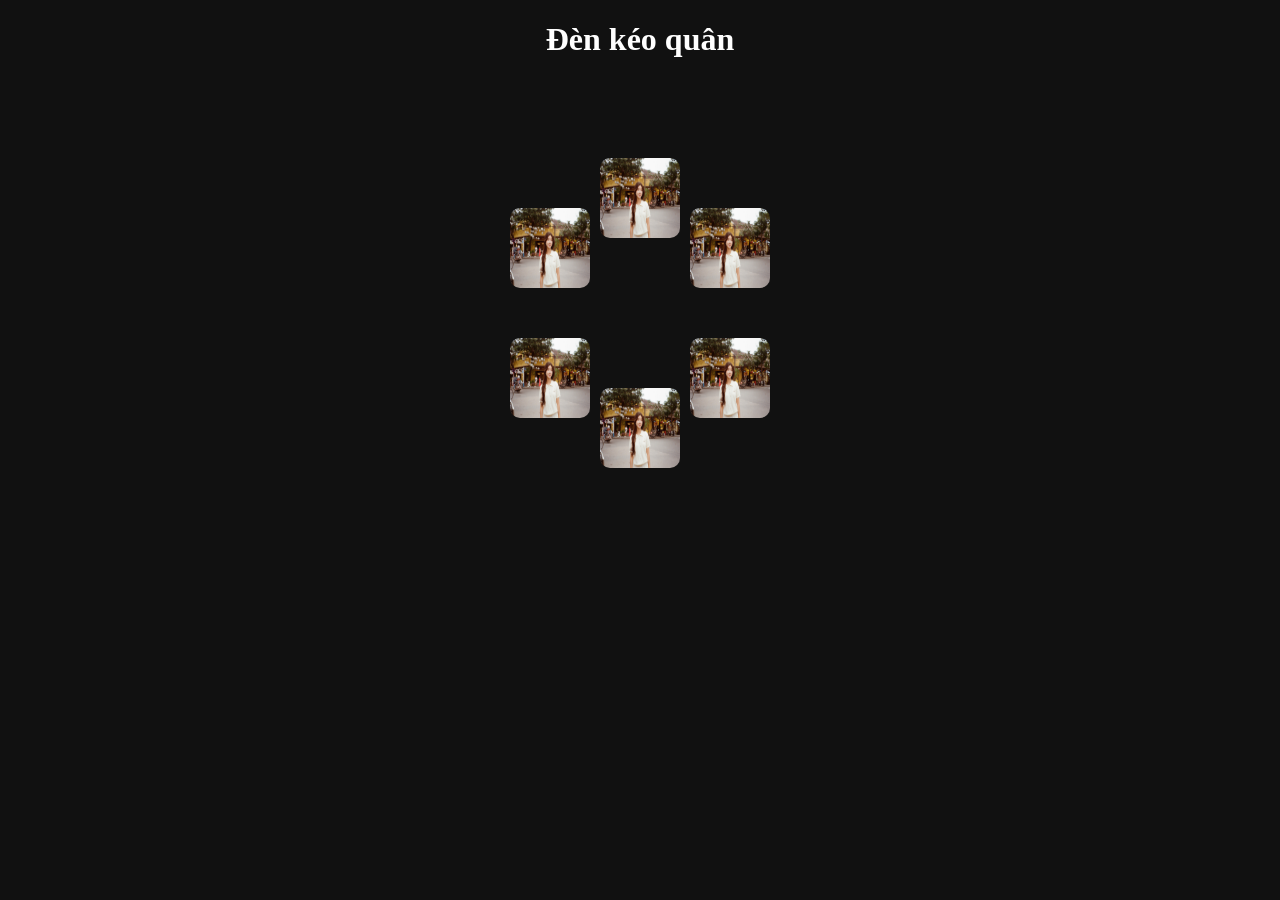
==== denkeoquan.html @ 7edba962 "Create denkeoquan.html" ====
<!DOCTYPE html>
<html lang="vi">
<head>
<meta charset="UTF-8">
<title>Đèn kéo quân</title>

<style>
body {
    text-align: center;
    background: #111;
    color: white;
}

.container {
    position: relative;
    width: 300px;
    height: 300px;
    margin: 100px auto;
}

.item {
    position: absolute;
    width: 80px;
    height: 80px;
    border-radius: 10px;
}

.container {
    animation: quay 5s linear infinite;
}

@keyframes quay {
    from { transform: rotate(0deg); }
    to { transform: rotate(360deg); }
}
</style>
</head>

<body>

<h1>Đèn kéo quân</h1>

<div class="container" id="den">
    <img class="item" src="images/avatar.jpg" style="top:0; left:110px;">
    <img class="item" src="images/avatar.jpg" style="top:50px; left:200px;">
    <img class="item" src="images/avatar.jpg" style="top:180px; left:200px;">
    <img class="item" src="images/avatar.jpg" style="top:230px; left:110px;">
    <img class="item" src="images/avatar.jpg" style="top:180px; left:20px;">
    <img class="item" src="images/avatar.jpg" style="top:50px; left:20px;">
</div>

<script>
const den = document.getElementById("den");

den.addEventListener("mouseover", () => {
    den.style.animationPlayState = "paused";
});

den.addEventListener("mouseout", () => {
    den.style.animationPlayState = "running";
});
</script>

</body>
</html>
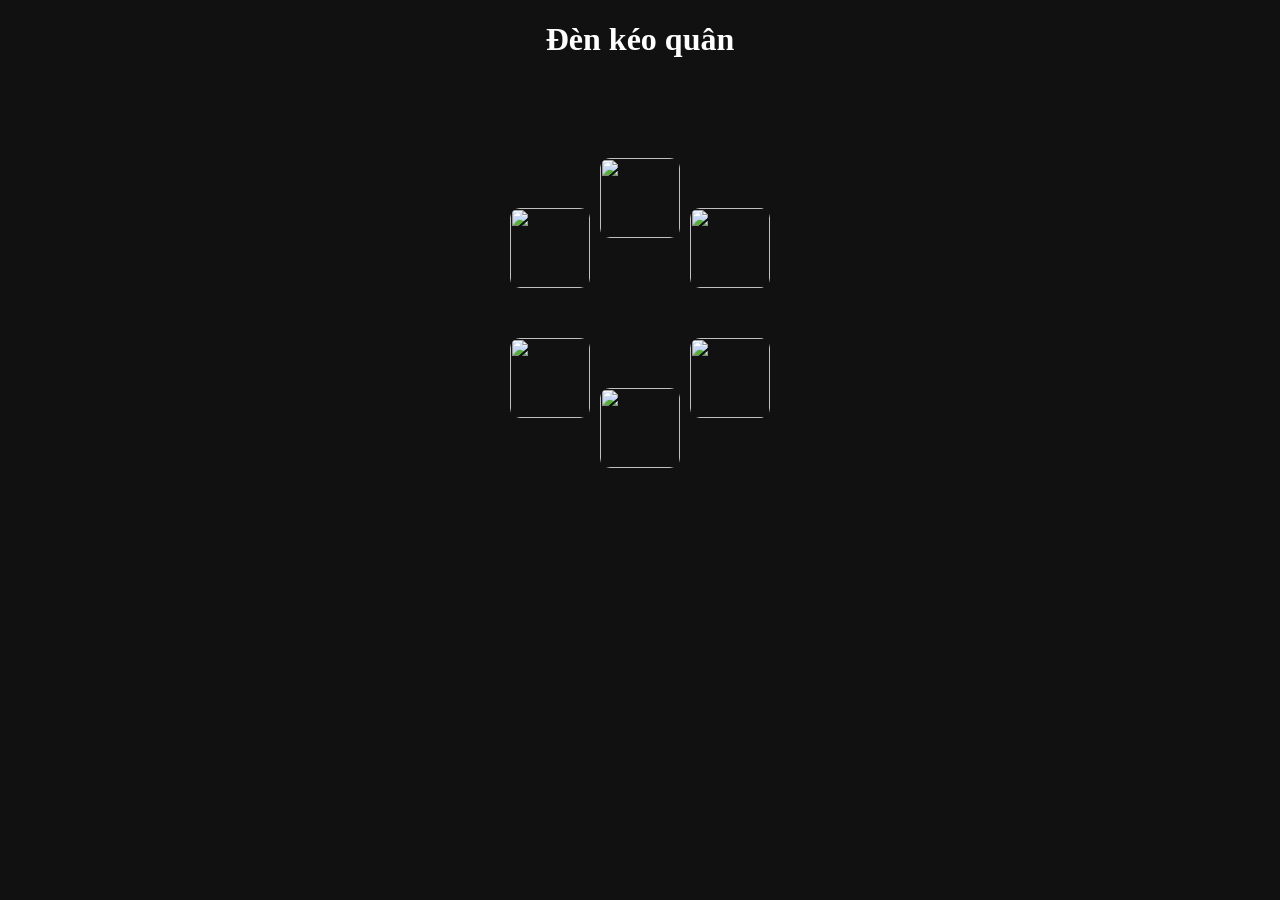
==== commit d4a5dd0a: "Update denkeoquan.html" ====
--- a/denkeoquan.html
+++ b/denkeoquan.html
@@ -41,12 +41,12 @@
 <h1>Đèn kéo quân</h1>
 
 <div class="container" id="den">
-    <img class="item" src="images/avatar.jpg" style="top:0; left:110px;">
-    <img class="item" src="images/avatar.jpg" style="top:50px; left:200px;">
-    <img class="item" src="images/avatar.jpg" style="top:180px; left:200px;">
-    <img class="item" src="images/avatar.jpg" style="top:230px; left:110px;">
-    <img class="item" src="images/avatar.jpg" style="top:180px; left:20px;">
-    <img class="item" src="images/avatar.jpg" style="top:50px; left:20px;">
+    <img class="item" src="https://encrypted-tbn0.gstatic.com/images?q=tbn:ANd9GcQqy_CFbEaorJdkM-7JySI_I0EGGqQu4C-WJw&s" style="top:0; left:110px;">
+    <img class="item" src="https://i.pinimg.com/1200x/4f/3b/4a/4f3b4a4218c0c087b6d79e7af7c062e3.jpg" style="top:50px; left:200px;">
+    <img class="item" src="https://i.pinimg.com/originals/ea/66/2f/ea662fe44e4b8671e42f82a81fdb9327.jpg" style="top:180px; left:200px;">
+    <img class="item" src="https://encrypted-tbn0.gstatic.com/images?q=tbn:ANd9GcQAUrxaJdepiLthMJoim9XwjAt5B-PqAHozIA&s" style="top:230px; left:110px;">
+    <img class="item" src="https://i.pinimg.com/236x/6f/18/a9/6f18a939d9abda045990660e77a10779.jpg" style="top:180px; left:20px;">
+    <img class="item" src="https://image.dienthoaivui.com.vn/x,webp,q90/https://dashboard.dienthoaivui.com.vn/uploads/dashboard/editor_upload/nen-trang-tron-23.jpg" style="top:50px; left:20px;">
 </div>
 
 <script>
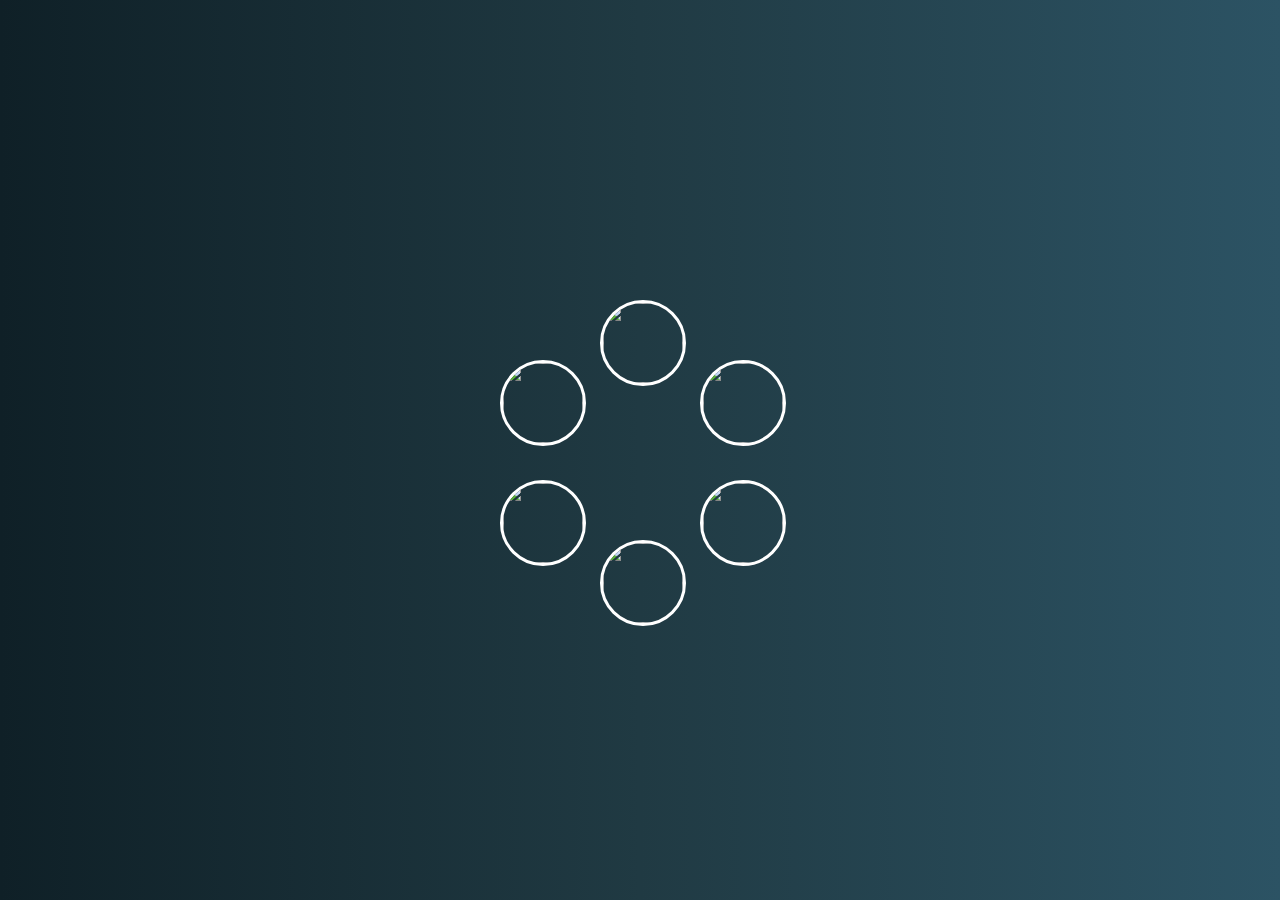
==== commit e03e54b0: "Update denkeoquan.html" ====
--- a/denkeoquan.html
+++ b/denkeoquan.html
@@ -6,30 +6,34 @@
 
 <style>
 body {
-    text-align: center;
-    background: #111;
-    color: white;
+    margin: 0;
+    background: linear-gradient(to right, #0f2027, #203a43, #2c5364);
+    display: flex;
+    justify-content: center;
+    align-items: center;
+    height: 100vh;
 }
 
+/* vòng tròn */
 .container {
     position: relative;
     width: 300px;
     height: 300px;
-    margin: 100px auto;
+    animation: rotate 8s linear infinite;
 }
 
+/* ảnh */
 .item {
     position: absolute;
     width: 80px;
     height: 80px;
-    border-radius: 10px;
+    border-radius: 50%;
+    object-fit: cover;
+    border: 3px solid white;
 }
 
-.container {
-    animation: quay 5s linear infinite;
-}
-
-@keyframes quay {
+/* quay */
+@keyframes rotate {
     from { transform: rotate(0deg); }
     to { transform: rotate(360deg); }
 }
@@ -38,15 +42,13 @@
 
 <body>
 
-<h1>Đèn kéo quân</h1>
-
 <div class="container" id="den">
-    <img class="item" src="https://encrypted-tbn0.gstatic.com/images?q=tbn:ANd9GcQqy_CFbEaorJdkM-7JySI_I0EGGqQu4C-WJw&s" style="top:0; left:110px;">
-    <img class="item" src="https://i.pinimg.com/1200x/4f/3b/4a/4f3b4a4218c0c087b6d79e7af7c062e3.jpg" style="top:50px; left:200px;">
-    <img class="item" src="https://i.pinimg.com/originals/ea/66/2f/ea662fe44e4b8671e42f82a81fdb9327.jpg" style="top:180px; left:200px;">
-    <img class="item" src="https://encrypted-tbn0.gstatic.com/images?q=tbn:ANd9GcQAUrxaJdepiLthMJoim9XwjAt5B-PqAHozIA&s" style="top:230px; left:110px;">
-    <img class="item" src="https://i.pinimg.com/236x/6f/18/a9/6f18a939d9abda045990660e77a10779.jpg" style="top:180px; left:20px;">
-    <img class="item" src="https://image.dienthoaivui.com.vn/x,webp,q90/https://dashboard.dienthoaivui.com.vn/uploads/dashboard/editor_upload/nen-trang-tron-23.jpg" style="top:50px; left:20px;">
+    <img class="item" src="https://picsum.photos/100?1" style="top:0; left:110px;">
+    <img class="item" src="https://picsum.photos/100?2" style="top:60px; left:210px;">
+    <img class="item" src="https://picsum.photos/100?3" style="top:180px; left:210px;">
+    <img class="item" src="https://picsum.photos/100?4" style="top:240px; left:110px;">
+    <img class="item" src="https://picsum.photos/100?5" style="top:180px; left:10px;">
+    <img class="item" src="https://picsum.photos/100?6" style="top:60px; left:10px;">
 </div>
 
 <script>
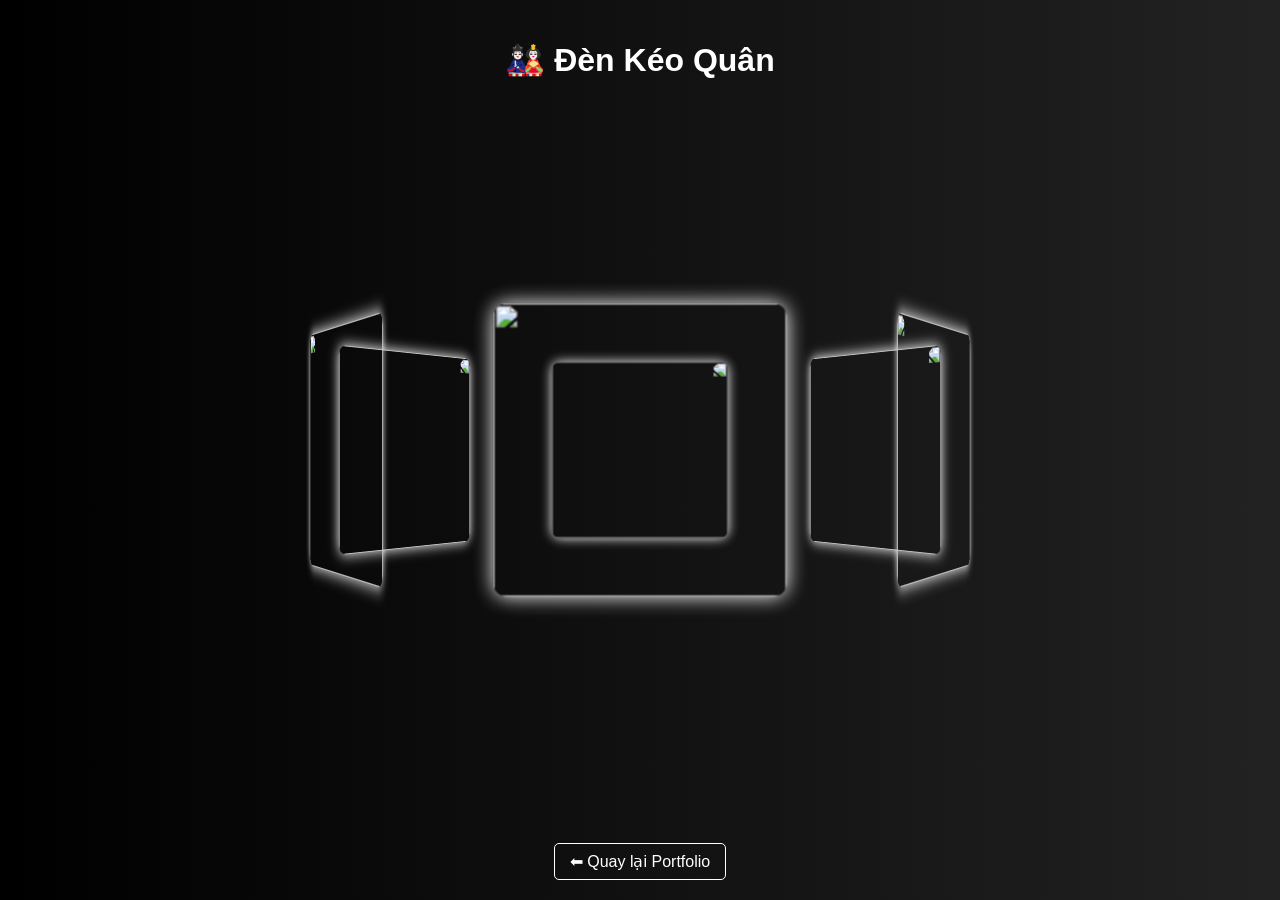
==== commit f8ad599e: "Update denkeoquan.html" ====
--- a/denkeoquan.html
+++ b/denkeoquan.html
@@ -1,66 +1,109 @@
 <!DOCTYPE html>
 <html lang="vi">
 <head>
-<meta charset="UTF-8">
-<title>Đèn kéo quân</title>
+  <meta charset="UTF-8">
+  <title>Đèn Kéo Quân</title>
 
-<style>
-body {
-    margin: 0;
-    background: linear-gradient(to right, #0f2027, #203a43, #2c5364);
-    display: flex;
-    justify-content: center;
-    align-items: center;
-    height: 100vh;
-}
+  <style>
+    body {
+      margin: 0;
+      background: linear-gradient(to right, #000, #222);
+      display: flex;
+      justify-content: center;
+      align-items: center;
+      height: 100vh;
+      perspective: 1200px;
+      color: white;
+      font-family: Arial;
+    }
 
-/* vòng tròn */
-.container {
-    position: relative;
-    width: 300px;
-    height: 300px;
-    animation: rotate 8s linear infinite;
-}
+    h1 {
+      position: absolute;
+      top: 20px;
+    }
 
-/* ảnh */
-.item {
-    position: absolute;
-    width: 80px;
-    height: 80px;
-    border-radius: 50%;
-    object-fit: cover;
-    border: 3px solid white;
-}
+    .container {
+      width: 220px;
+      height: 220px;
+      position: relative;
+      transform-style: preserve-3d;
+      animation: rotate 12s linear infinite;
+    }
 
-/* quay */
-@keyframes rotate {
-    from { transform: rotate(0deg); }
-    to { transform: rotate(360deg); }
-}
-</style>
+    .container.pause {
+      animation-play-state: paused;
+    }
+
+    .item {
+      position: absolute;
+      width: 220px;
+      height: 220px;
+      overflow: hidden;
+      border-radius: 10px;
+      box-shadow: 0 0 15px #fff;
+    }
+
+    .item img {
+      width: 100%;
+      height: 100%;
+      object-fit: cover;
+    }
+
+    /* 6 mặt */
+    .item:nth-child(1) { transform: rotateY(0deg) translateZ(300px); }
+    .item:nth-child(2) { transform: rotateY(60deg) translateZ(300px); }
+    .item:nth-child(3) { transform: rotateY(120deg) translateZ(300px); }
+    .item:nth-child(4) { transform: rotateY(180deg) translateZ(300px); }
+    .item:nth-child(5) { transform: rotateY(240deg) translateZ(300px); }
+    .item:nth-child(6) { transform: rotateY(300deg) translateZ(300px); }
+
+    @keyframes rotate {
+      from { transform: rotateY(0deg); }
+      to { transform: rotateY(360deg); }
+    }
+
+    .back {
+      position: absolute;
+      bottom: 20px;
+      text-decoration: none;
+      color: white;
+      border: 1px solid white;
+      padding: 8px 15px;
+      border-radius: 5px;
+    }
+
+    .back:hover {
+      background: white;
+      color: black;
+    }
+  </style>
 </head>
 
 <body>
 
-<div class="container" id="den">
-    <img class="item" src="https://picsum.photos/100?1" style="top:0; left:110px;">
-    <img class="item" src="https://picsum.photos/100?2" style="top:60px; left:210px;">
-    <img class="item" src="https://picsum.photos/100?3" style="top:180px; left:210px;">
-    <img class="item" src="https://picsum.photos/100?4" style="top:240px; left:110px;">
-    <img class="item" src="https://picsum.photos/100?5" style="top:180px; left:10px;">
-    <img class="item" src="https://picsum.photos/100?6" style="top:60px; left:10px;">
+<h1>🎎 Đèn Kéo Quân</h1>
+
+<div class="container" id="carousel">
+  <div class="item"><img src="img1.jpg"></div>
+  <div class="item"><img src="img2.jpg"></div>
+  <div class="item"><img src="img3.jpg"></div>
+  <div class="item"><img src="img4.jpg"></div>
+  <div class="item"><img src="img5.jpg"></div>
+  <div class="item"><img src="img6.jpg"></div>
 </div>
 
+<a href="index.html" class="back">⬅ Quay lại Portfolio</a>
+
 <script>
-const den = document.getElementById("den");
+  const carousel = document.getElementById("carousel");
 
-den.addEventListener("mouseover", () => {
-    den.style.animationPlayState = "paused";
-});
+  carousel.addEventListener("mouseenter", () => {
+    carousel.classList.add("pause");
+  });
 
-den.addEventListener("mouseout", () => {
-    den.style.animationPlayState = "running";
-});
+  carousel.addEventListener("mouseleave", () => {
+    carousel.classList.remove("pause");
+  });
 </script>
 
 </body>
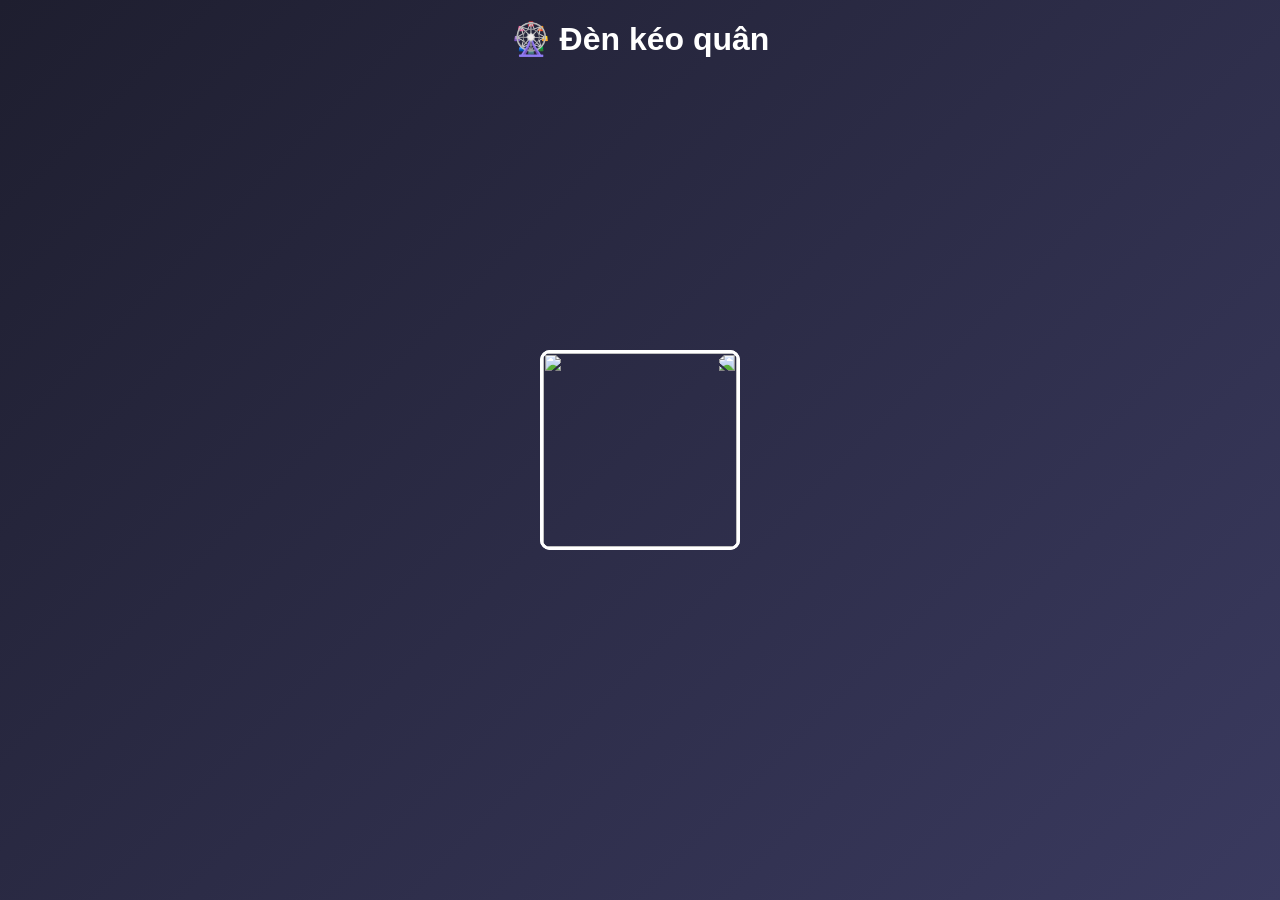
==== commit 59eff2aa: "Update denkeoquan.html" ====
--- a/denkeoquan.html
+++ b/denkeoquan.html
@@ -1,110 +1,85 @@
 <!DOCTYPE html>
 <html lang="vi">
 <head>
-  <meta charset="UTF-8">
-  <title>Đèn Kéo Quân</title>
+<meta charset="UTF-8">
+<meta name="viewport" content="width=device-width, initial-scale=1.0">
+<title>Đèn kéo quân</title>
 
-  <style>
+<style>
+    * { margin: 0; padding: 0; box-sizing: border-box; }
+
     body {
-      margin: 0;
-      background: linear-gradient(to right, #000, #222);
-      display: flex;
-      justify-content: center;
-      align-items: center;
-      height: 100vh;
-      perspective: 1200px;
-      color: white;
-      font-family: Arial;
+        height: 100vh;
+        display: flex;
+        justify-content: center;
+        align-items: center;
+        background: linear-gradient(135deg, #1e1e2f, #3a3a5f);
+        font-family: Arial;
     }
 
     h1 {
-      position: absolute;
-      top: 20px;
+        position: absolute;
+        top: 20px;
+        color: white;
     }
 
-    .container {
-      width: 220px;
-      height: 220px;
-      position: relative;
-      transform-style: preserve-3d;
-      animation: rotate 12s linear infinite;
+    .lantern {
+        position: relative;
+        width: 300px;
+        height: 300px;
+        transform-style: preserve-3d;
+        animation: rotate 10s linear infinite;
     }
 
-    .container.pause {
-      animation-play-state: paused;
+    /* Hover vào là dừng */
+    .lantern:hover {
+        animation-play-state: paused;
     }
 
-    .item {
-      position: absolute;
-      width: 220px;
-      height: 220px;
-      overflow: hidden;
-      border-radius: 10px;
-      box-shadow: 0 0 15px #fff;
+    .face {
+        position: absolute;
+        width: 200px;
+        height: 200px;
+        left: 50px;
+        top: 50px;
     }
 
-    .item img {
-      width: 100%;
-      height: 100%;
-      object-fit: cover;
+    .face img {
+        width: 100%;
+        height: 100%;
+        object-fit: cover;
+        border-radius: 10px;
+        border: 3px solid white;
     }
 
-    /* 6 mặt */
-    .item:nth-child(1) { transform: rotateY(0deg) translateZ(300px); }
-    .item:nth-child(2) { transform: rotateY(60deg) translateZ(300px); }
-    .item:nth-child(3) { transform: rotateY(120deg) translateZ(300px); }
-    .item:nth-child(4) { transform: rotateY(180deg) translateZ(300px); }
-    .item:nth-child(5) { transform: rotateY(240deg) translateZ(300px); }
-    .item:nth-child(6) { transform: rotateY(300deg) translateZ(300px); }
+    /* 6 mặt 3D */
+    .front  { transform: rotateY(0deg) translateZ(150px); }
+    .back   { transform: rotateY(180deg) translateZ(150px); }
+    .left   { transform: rotateY(-90deg) translateZ(150px); }
+    .right  { transform: rotateY(90deg) translateZ(150px); }
+    .top    { transform: rotateX(90deg) translateZ(150px); }
+    .bottom { transform: rotateX(-90deg) translateZ(150px); }
 
     @keyframes rotate {
-      from { transform: rotateY(0deg); }
-      to { transform: rotateY(360deg); }
+        from { transform: rotateX(0deg) rotateY(0deg); }
+        to   { transform: rotateX(360deg) rotateY(360deg); }
     }
+</style>
 
-    .back {
-      position: absolute;
-      bottom: 20px;
-      text-decoration: none;
-      color: white;
-      border: 1px solid white;
-      padding: 8px 15px;
-      border-radius: 5px;
-    }
-
-    .back:hover {
-      background: white;
-      color: black;
-    }
-  </style>
 </head>
-
 <body>
 
-<h1>🎎 Đèn Kéo Quân</h1>
+<h1>🎡 Đèn kéo quân</h1>
 
-<div class="container" id="carousel">
-  <div class="item"><img src="img1.jpg"></div>
-  <div class="item"><img src="img2.jpg"></div>
-  <div class="item"><img src="img3.jpg"></div>
-  <div class="item"><img src="img4.jpg"></div>
-  <div class="item"><img src="img5.jpg"></div>
-  <div class="item"><img src="img6.jpg"></div>
+<div class="lantern">
+    <!-- 6 ảnh random từ internet -->
+    <div class="face front"><img src="https://picsum.photos/300?random=1"></div>
+    <div class="face back"><img src="https://picsum.photos/300?random=2"></div>
+    <div class="face left"><img src="https://picsum.photos/300?random=3"></div>
+    <div class="face right"><img src="https://picsum.photos/300?random=4"></div>
+    <div class="face top"><img src="https://picsum.photos/300?random=5"></div>
+    <div class="face bottom"><img src="https://picsum.photos/300?random=6"></div>
 </div>
-
-<a href="index.html" class="back">⬅ Quay lại Portfolio</a>
-
-<script>
-  const carousel = document.getElementById("carousel");
-
-  carousel.addEventListener("mouseenter", () => {
-    carousel.classList.add("pause");
-  });
-
-  carousel.addEventListener("mouseleave", () => {
-    carousel.classList.remove("pause");
-  });
-</script>
 
 </body>
 </html>
